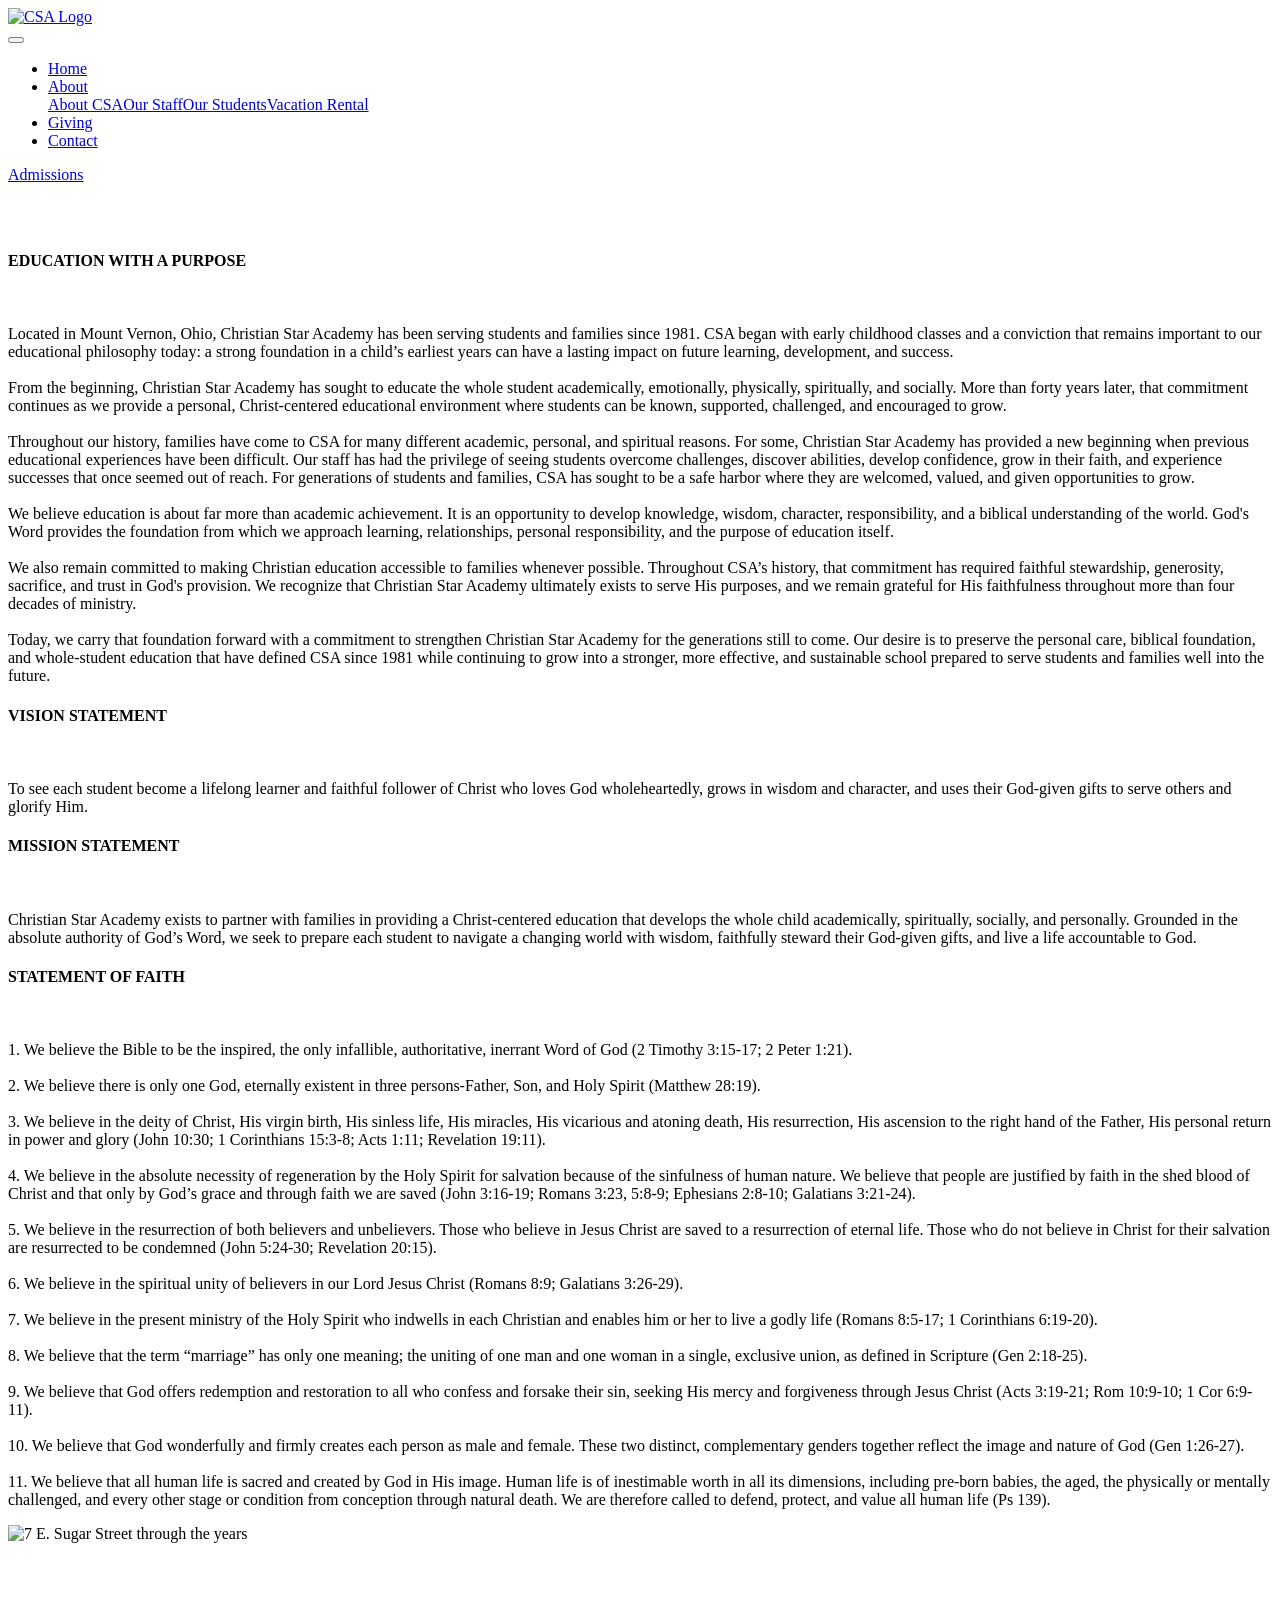
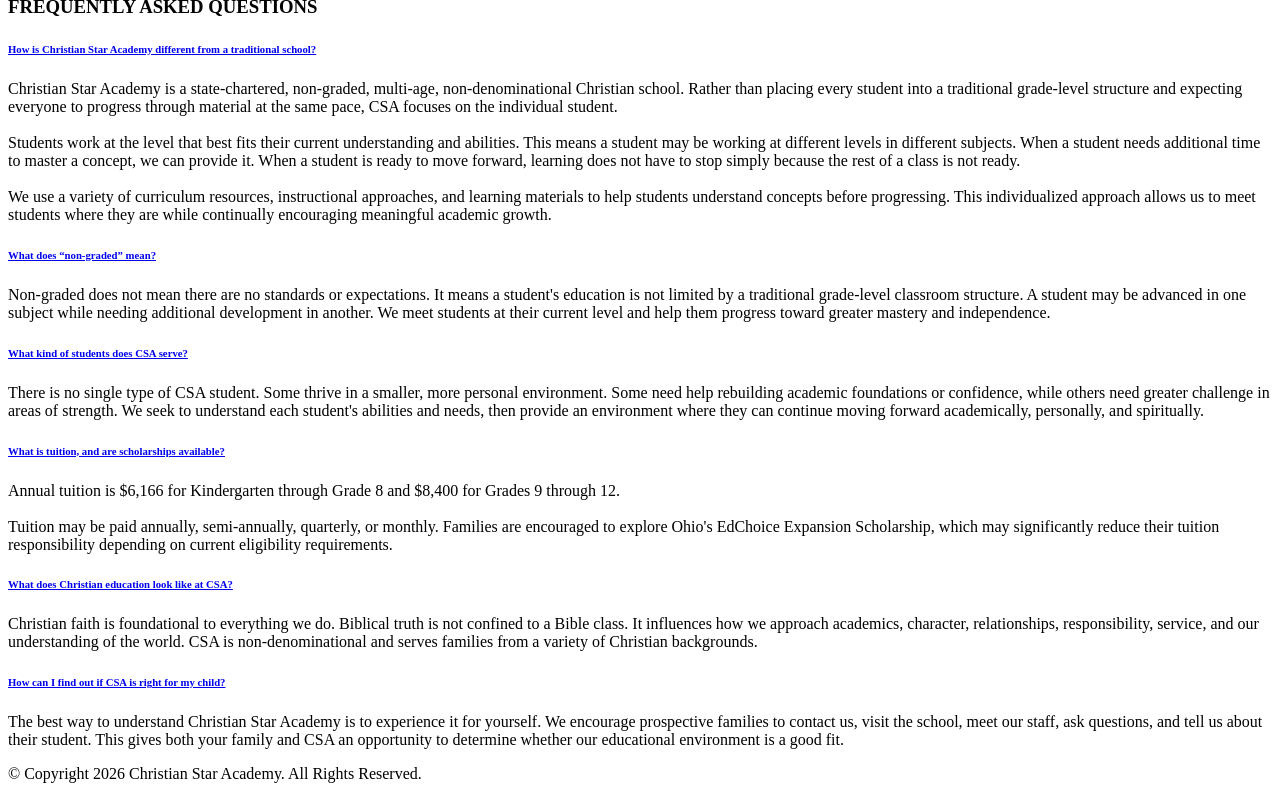
==== about/index.html @ 32c5f917 "Add files via upload" ====
<!DOCTYPE html>

<html>
<head>
<!-- Site made with Mobirise Website Builder v6.1.12, https://mobirise.com -->
<meta charset="utf-8"/>
<meta content="IE=edge" http-equiv="X-UA-Compatible"/>
<meta content="Mobirise v6.1.12, mobirise.com" name="generator"/>
<meta content="width=device-width, initial-scale=1, minimum-scale=1" name="viewport"/>
<link href="/assets/images/text-369x169.png" rel="shortcut icon" type="image/x-icon"/>
<meta content="" name="description"/>
<title>About</title>
<link href="/assets/web/assets/mobirise-icons2/mobirise2.css" rel="stylesheet"/>
<link href="/assets/web/assets/mobirise-icons/mobirise-icons.css" rel="stylesheet"/>
<link href="/assets/bootstrap/css/bootstrap.min.css" rel="stylesheet"/>
<link href="/assets/parallax/jarallax.css" rel="stylesheet"/>
<link href="/assets/animatecss/animate.css" rel="stylesheet"/>
<link href="/assets/dropdown/css/style.css" rel="stylesheet"/>
<link href="/assets/socicon/css/styles.css" rel="stylesheet"/>
<link href="/assets/theme/css/style.css" rel="stylesheet"/>
<link as="style" href="https://fonts.googleapis.com/css?family=Epilogue:100,200,300,400,500,600,700,800,900,100i,200i,300i,400i,500i,600i,700i,800i,900i&amp;display=swap" onload="this.onload=null;this.rel='stylesheet'" rel="preload"/>
<noscript><link href="https://fonts.googleapis.com/css?family=Epilogue:100,200,300,400,500,600,700,800,900,100i,200i,300i,400i,500i,600i,700i,800i,900i&amp;display=swap" rel="stylesheet"/></noscript>
<link as="style" href="/assets/mobirise/css/mbr-additional.css?v=0YNG7E" rel="preload"/><link href="/assets/mobirise/css/mbr-additional.css?v=0YNG7E" rel="stylesheet" type="text/css"/>
</head>
<body>
<section class="menu menu1 cid-vwnhzKCsG1" data-bs-version="5.1" id="menu1-8" once="menu">
<nav class="navbar navbar-dropdown navbar-expand-lg">
<div class="container-fluid">
<div class="navbar-brand">
<span class="navbar-logo">
<a href="/"><img alt="CSA Logo" src="/assets/images/text-369x169.png" style="height: 5.3rem;"/></a>
</span>
</div>
<button aria-controls="navbarNavAltMarkup" aria-expanded="false" aria-label="Toggle navigation" class="navbar-toggler" data-bs-target="#navbarSupportedContent" data-bs-toggle="collapse" data-target="#navbarSupportedContent" data-toggle="collapse" type="button">
<div class="hamburger">
<span></span>
<span></span>
<span></span>
<span></span>
</div>
</button>
<div class="collapse navbar-collapse" id="navbarSupportedContent">
<ul class="navbar-nav nav-dropdown" data-app-modern-menu="true"><li class="nav-item"><a class="nav-link link text-black text-primary display-4" href="/">Home</a></li><li class="nav-item dropdown"><a aria-expanded="false" class="nav-link link text-black text-primary dropdown-toggle display-4" data-bs-auto-close="outside" data-bs-toggle="dropdown" data-toggle="dropdown-submenu" href="/about/">
                            About</a><div aria-labelledby="dropdown-989" class="dropdown-menu"><a class="text-black text-primary dropdown-item display-4" href="/about/">About CSA</a><a class="text-black text-primary dropdown-item display-4" href="/team/">Our Staff</a><a class="text-black text-primary dropdown-item display-4" href="/students/">Our Students</a><a class="text-black text-primary dropdown-item display-4" href="/guest-cottage/">Vacation Rental</a></div></li><li class="nav-item"><a class="nav-link link text-black text-primary display-4" href="/giving/">Giving</a></li><li class="nav-item"><a class="nav-link link text-black text-primary display-4" href="/contact/">Contact</a></li></ul>
<div class="navbar-buttons mbr-section-btn"><a class="btn btn-secondary display-4" href="/admissions/">Admissions</a></div>
</div>
</div>
</nav>
</section>
<section class="features9 cid-vwnhzL8Kam mbr-parallax-background" data-bs-version="5.1" id="features10-b">
<!-- -->
<div class="mbr-overlay" style="opacity: 0.8; background-color: rgb(187, 187, 187);">
</div>
<div class="container">
<div class="mbr-section-head">
<h1 class="mbr-section-title mbr-fonts-style mb-0 display-4"><strong> </strong></h1>
</div>
<div class="row mt-4">
<div class="card col-12">
<div class="card-wrapper">
<div class="top-line row">
<div class="col">
<h4 class="card-title mbr-fonts-style display-5"><strong>EDUCATION WITH A PURPOSE</strong></h4>
</div>
<div class="col-auto">
<p class="price mbr-fonts-style display-4"> </p>
</div>
</div>
<div class="bottom-line">
<p class="mbr-text mbr-fonts-style display-7">Located in Mount Vernon, Ohio, Christian Star Academy has been serving students and families since 1981. CSA began with early childhood classes and a conviction that remains important to our educational philosophy today: a strong foundation in a child’s earliest years can have a lasting impact on future learning, development, and success.<br/><br/>From the beginning, Christian Star Academy has sought to educate the whole student academically, emotionally, physically, spiritually, and socially. More than forty years later, that commitment continues as we provide a personal, Christ-centered educational environment where students can be known, supported, challenged, and encouraged to grow.<br/><br/>Throughout our history, families have come to CSA for many different academic, personal, and spiritual reasons. For some, Christian Star Academy has provided a new beginning when previous educational experiences have been difficult. Our staff has had the privilege of seeing students overcome challenges, discover abilities, develop confidence, grow in their faith, and experience successes that once seemed out of reach. For generations of students and families, CSA has sought to be a safe harbor where they are welcomed, valued, and given opportunities to grow.<br/><br/>We believe education is about far more than academic achievement. It is an opportunity to develop knowledge, wisdom, character, responsibility, and a biblical understanding of the world. God's Word provides the foundation from which we approach learning, relationships, personal responsibility, and the purpose of education itself.<br/><br/>We also remain committed to making Christian education accessible to families whenever possible. Throughout CSA’s history, that commitment has required faithful stewardship, generosity, sacrifice, and trust in God's provision. We recognize that Christian Star Academy ultimately exists to serve His purposes, and we remain grateful for His faithfulness throughout more than four decades of ministry.<br/><br/>Today, we carry that foundation forward with a commitment to strengthen Christian Star Academy for the generations still to come. Our desire is to preserve the personal care, biblical foundation, and whole-student education that have defined CSA since 1981 while continuing to grow into a stronger, more effective, and sustainable school prepared to serve students and families well into the future.</p>
</div>
</div>
</div>
<div class="card col-12">
<div class="card-wrapper">
<div class="top-line row">
<div class="col">
<h4 class="card-title mbr-fonts-style display-5"><strong>VISION STATEMENT</strong></h4>
</div>
<div class="col-auto">
<p class="price mbr-fonts-style display-4"> </p>
</div>
</div>
<div class="bottom-line">
<p class="mbr-text mbr-fonts-style display-7">To see each student become a lifelong learner and faithful follower of Christ who loves God wholeheartedly, grows in wisdom and character, and uses their God-given gifts to serve others and glorify Him.</p>
</div>
</div>
</div>
<div class="card col-12">
<div class="card-wrapper">
<div class="top-line row">
<div class="col">
<h4 class="card-title mbr-fonts-style display-5"><strong>MISSION STATEMENT</strong></h4>
</div>
<div class="col-auto">
<p class="price mbr-fonts-style display-5"> </p>
</div>
</div>
<div class="bottom-line">
<p class="mbr-text mbr-fonts-style display-7">Christian Star Academy exists to partner with families in providing a Christ-centered education that develops the whole child academically, spiritually, socially, and personally. Grounded in the absolute authority of God’s Word, we seek to prepare each student to navigate a changing world with wisdom, faithfully steward their God-given gifts, and live a life accountable to God. <br/></p>
</div>
</div>
</div>
<div class="card col-12">
<div class="card-wrapper">
<div class="top-line row">
<div class="col">
<h4 class="card-title mbr-fonts-style display-5"><strong>STATEMENT OF FAITH</strong></h4>
</div>
<div class="col-auto">
<p class="price mbr-fonts-style display-5"> </p>
</div>
</div>
<div class="bottom-line">
<p class="mbr-text mbr-fonts-style display-7">1. We believe the Bible to be the inspired, the only infallible, authoritative, inerrant Word of God (2 Timothy 3:15-17; 2 Peter 1:21).
<br/>
<br/>2. We believe there is only one God, eternally existent in three persons-Father, Son, and Holy Spirit (Matthew 28:19).
<br/>
<br/>3. We believe in the deity of Christ, His virgin birth, His sinless life, His miracles, His vicarious and atoning death, His resurrection, His ascension to the right hand of the Father, His personal return in power and glory (John 10:30; 1 Corinthians 15:3-8; Acts 1:11; Revelation 19:11).
<br/>
<br/>4. We believe in the absolute necessity of regeneration by the Holy Spirit for salvation because of the sinfulness of human nature. We believe that people are justified by faith in the shed blood of Christ and that only by God’s grace and through faith we are saved (John 3:16-19; Romans 3:23, 5:8-9; Ephesians 2:8-10; Galatians 3:21-24).
<br/>
<br/>5. We believe in the resurrection of both believers and unbelievers. Those who believe in Jesus Christ are saved to a resurrection of eternal life. Those who do not believe in Christ for their salvation are resurrected to be condemned (John 5:24-30; Revelation 20:15).
<br/>
<br/>6. We believe in the spiritual unity of believers in our Lord Jesus Christ (Romans 8:9; Galatians 3:26-29).
<br/>
<br/>7. We believe in the present ministry of the Holy Spirit who indwells in each Christian and enables him or her to live a godly life (Romans 8:5-17; 1 Corinthians 6:19-20).
<br/>
<br/>8. We believe that the term “marriage” has only one meaning; the uniting of one man and one woman in a single, exclusive union, as defined in Scripture (Gen 2:18-25).
<br/>
<br/>9. We believe that God offers redemption and restoration to all who confess and forsake their sin, seeking His mercy and forgiveness through Jesus Christ (Acts 3:19-21; Rom 10:9-10; 1 Cor 6:9-11).
<br/>
<br/>10. We believe that God wonderfully and firmly creates each person as male and female. These two distinct, complementary genders together reflect the image and nature of God (Gen 1:26-27).
<br/>
<br/>11. We believe that all human life is sacred and created by God in His image. Human life is of inestimable worth in all its dimensions, including pre-born babies, the aged, the physically or mentally challenged, and every other stage or condition from conception through natural death. We are therefore called to defend, protect, and value all human life (Ps 139).</p>
</div>
</div>
</div>
</div>
</div>
</section>
<section class="image3 cid-vwswQOWgFC" data-bs-version="5.1" id="image3-q">
<div class="container">
<div class="row justify-content-center">
<div class="col-12 col-lg-10">
<div class="image-wrapper">
<img alt="7 E. Sugar Street through the years" src="/assets/images/1873-1910-2015-2136x774.jpg"/>
<p class="mbr-description mbr-fonts-style mt-2 align-center display-4"> </p>
</div>
</div>
</div>
</div>
</section>
<section class="content17 cid-vwnhSXkt4u" data-bs-version="5.1" id="content17-c">
<div class="container">
<div class="row justify-content-center">
<div class="col-12 col-md-10">
<div class="section-head align-center mb-4">
<h3 class="mbr-section-title mb-0 mbr-fonts-style display-2"><strong>FREQUENTLY ASKED QUESTIONS</strong></h3>
</div>
<div class="toggle-panel accordionStyles tab-content" id="bootstrap-toggle">
<div class="card mb-3">
<div class="card-header" id="headingOne" role="tab">
<a aria-controls="collapse1" aria-expanded="false" class="collapsed panel-title text-black" data-bs-toggle="collapse" data-core="" data-toggle="collapse" href="#collapse1_24" role="button">
<h6 class="panel-title-edit mbr-fonts-style mb-0 display-7"><strong>How is Christian Star Academy different from a traditional school?</strong></h6>
<span class="sign mbr-iconfont mbri-arrow-down"></span>
</a>
</div>
<div aria-labelledby="headingOne" class="panel-collapse noScroll collapse" id="collapse1_24" role="tabpanel">
<div class="panel-body">
<p class="mbr-fonts-style panel-text display-7">Christian Star Academy is a state-chartered, non-graded, multi-age, non-denominational Christian school. Rather than placing every student into a traditional grade-level structure and expecting everyone to progress through material at the same pace, CSA focuses on the individual student.<br/><br/>Students work at the level that best fits their current understanding and abilities. This means a student may be working at different levels in different subjects. When a student needs additional time to master a concept, we can provide it. When a student is ready to move forward, learning does not have to stop simply because the rest of a class is not ready.<br/><br/>We use a variety of curriculum resources, instructional approaches, and learning materials to help students understand concepts before progressing. This individualized approach allows us to meet students where they are while continually encouraging meaningful academic growth.</p>
</div>
</div>
</div>
<div class="card mb-3">
<div class="card-header" id="headingTwo" role="tab">
<a aria-controls="collapse2" aria-expanded="false" class="collapsed panel-title text-black" data-bs-toggle="collapse" data-core="" data-toggle="collapse" href="#collapse2_24" role="button">
<h6 class="panel-title-edit mbr-fonts-style mb-0 display-7"><strong>What does “non-graded” mean?</strong></h6>
<span class="sign mbr-iconfont mbri-arrow-down"></span>
</a>
</div>
<div aria-labelledby="headingTwo" class="panel-collapse noScroll collapse" id="collapse2_24" role="tabpanel">
<div class="panel-body">
<p class="mbr-fonts-style panel-text display-7">Non-graded does not mean there are no standards or expectations. It means a student's education is not limited by a traditional grade-level classroom structure. A student may be advanced in one subject while needing additional development in another. We meet students at their current level and help them progress toward greater mastery and independence.</p>
</div>
</div>
</div>
<div class="card mb-3">
<div class="card-header" id="headingThree" role="tab">
<a aria-controls="collapse3" aria-expanded="false" class="collapsed panel-title text-black" data-bs-toggle="collapse" data-core="" data-toggle="collapse" href="#collapse3_24" role="button">
<h6 class="panel-title-edit mbr-fonts-style mb-0 display-7"><strong>What kind of students does CSA serve?</strong></h6>
<span class="sign mbr-iconfont mbri-arrow-down"></span>
</a>
</div>
<div aria-labelledby="headingThree" class="panel-collapse noScroll collapse" id="collapse3_24" role="tabpanel">
<div class="panel-body">
<p class="mbr-fonts-style panel-text display-7">There is no single type of CSA student. Some thrive in a smaller, more personal environment. Some need help rebuilding academic foundations or confidence, while others need greater challenge in areas of strength. We seek to understand each student's abilities and needs, then provide an environment where they can continue moving forward academically, personally, and spiritually.</p>
</div>
</div>
</div>
<div class="card mb-3">
<div class="card-header" id="headingThree" role="tab">
<a aria-controls="collapse4" aria-expanded="false" class="collapsed panel-title text-black" data-bs-toggle="collapse" data-core="" data-toggle="collapse" href="#collapse4_24" role="button">
<h6 class="panel-title-edit mbr-fonts-style mb-0 display-7"><strong>What is tuition, and are scholarships available?</strong></h6>
<span class="sign mbr-iconfont mbri-arrow-down"></span>
</a>
</div>
<div aria-labelledby="headingThree" class="panel-collapse noScroll collapse" id="collapse4_24" role="tabpanel">
<div class="panel-body">
<p class="mbr-fonts-style panel-text display-7">Annual tuition is $6,166 for Kindergarten through Grade 8 and $8,400 for Grades 9 through 12.<br/><br/>Tuition may be paid annually, semi-annually, quarterly, or monthly. Families are encouraged to explore Ohio's EdChoice Expansion Scholarship, which may significantly reduce their tuition responsibility depending on current eligibility requirements.</p>
</div>
</div>
</div>
<div class="card mb-3">
<div class="card-header" id="headingThree" role="tab">
<a aria-controls="collapse5" aria-expanded="false" class="collapsed panel-title text-black" data-bs-toggle="collapse" data-core="" data-toggle="collapse" href="#collapse5_24" role="button">
<h6 class="panel-title-edit mbr-fonts-style mb-0 display-7"><strong>What does Christian education look like at CSA?</strong></h6>
<span class="mbr-iconfont mobi-mbri-arrow-down mobi-mbri"></span>
</a>
</div>
<div aria-labelledby="headingThree" class="panel-collapse noScroll collapse" id="collapse5_24" role="tabpanel">
<div class="panel-body">
<p class="mbr-fonts-style panel-text display-7">Christian faith is foundational to everything we do. Biblical truth is not confined to a Bible class. It influences how we approach academics, character, relationships, responsibility, service, and our understanding of the world. CSA is non-denominational and serves families from a variety of Christian backgrounds.</p>
</div>
</div>
</div>
<div class="card mb-3">
<div class="card-header" id="headingThree" role="tab">
<a aria-controls="collapse6" aria-expanded="false" class="collapsed panel-title text-black" data-bs-toggle="collapse" data-core="" data-toggle="collapse" href="#collapse6_24" role="button">
<h6 class="panel-title-edit mbr-fonts-style mb-0 display-7"><strong>How can I find out if CSA is right for my child?</strong></h6>
<span class="mbr-iconfont mobi-mbri-arrow-down mobi-mbri"></span>
</a>
</div>
<div aria-labelledby="headingThree" class="panel-collapse noScroll collapse" id="collapse6_24" role="tabpanel">
<div class="panel-body">
<p class="mbr-fonts-style panel-text display-7">The best way to understand Christian Star Academy is to experience it for yourself. We encourage prospective families to contact us, visit the school, meet our staff, ask questions, and tell us about their student. This gives both your family and CSA an opportunity to determine whether our educational environment is a good fit.</p>
</div>
</div>
</div>
</div>
</div>
</div>
</div>
</section>
<section class="footer3 cid-vwnr1YXEGl" data-bs-version="5.1" id="footer3-p" once="footers">
<div class="container">
<div class="media-container-row align-center mbr-white">
<div class="row row-copirayt">
<p class="mbr-text mb-0 mbr-fonts-style mbr-white align-center display-4">
                    © Copyright 2026 Christian Star Academy. All Rights Reserved.
                </p>
</div>
</div>
</div>
</section>
<script src="/assets/bootstrap/js/bootstrap.bundle.min.js"></script>
<script src="/assets/parallax/jarallax.js"></script>
<script src="/assets/smoothscroll/smooth-scroll.js"></script>
<script src="/assets/ytplayer/index.js"></script>
<script src="/assets/dropdown/js/navbar-dropdown.js"></script>
<script src="/assets/mbr-switch-arrow/mbr-switch-arrow.js"></script>
<script src="/assets/theme/js/script.js"></script>
<input name="animation" type="hidden"/>
</body>
</html>
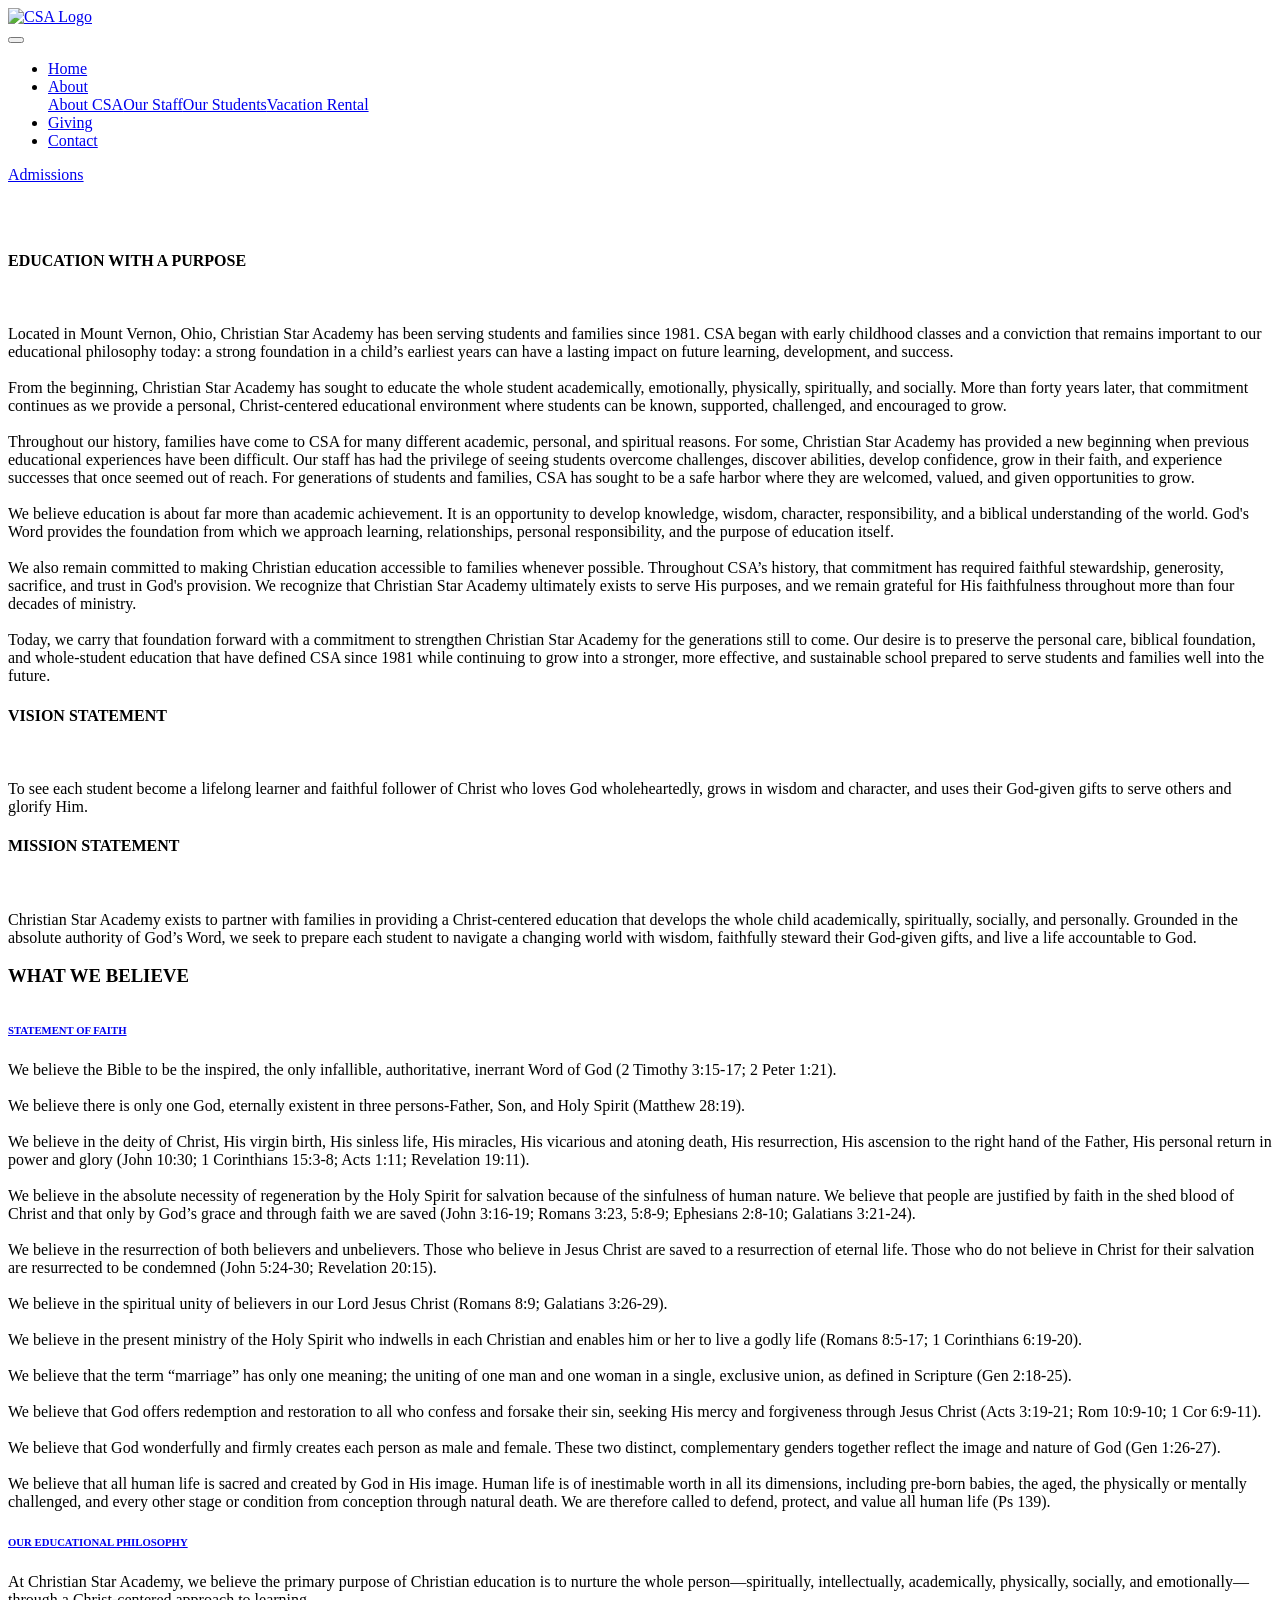
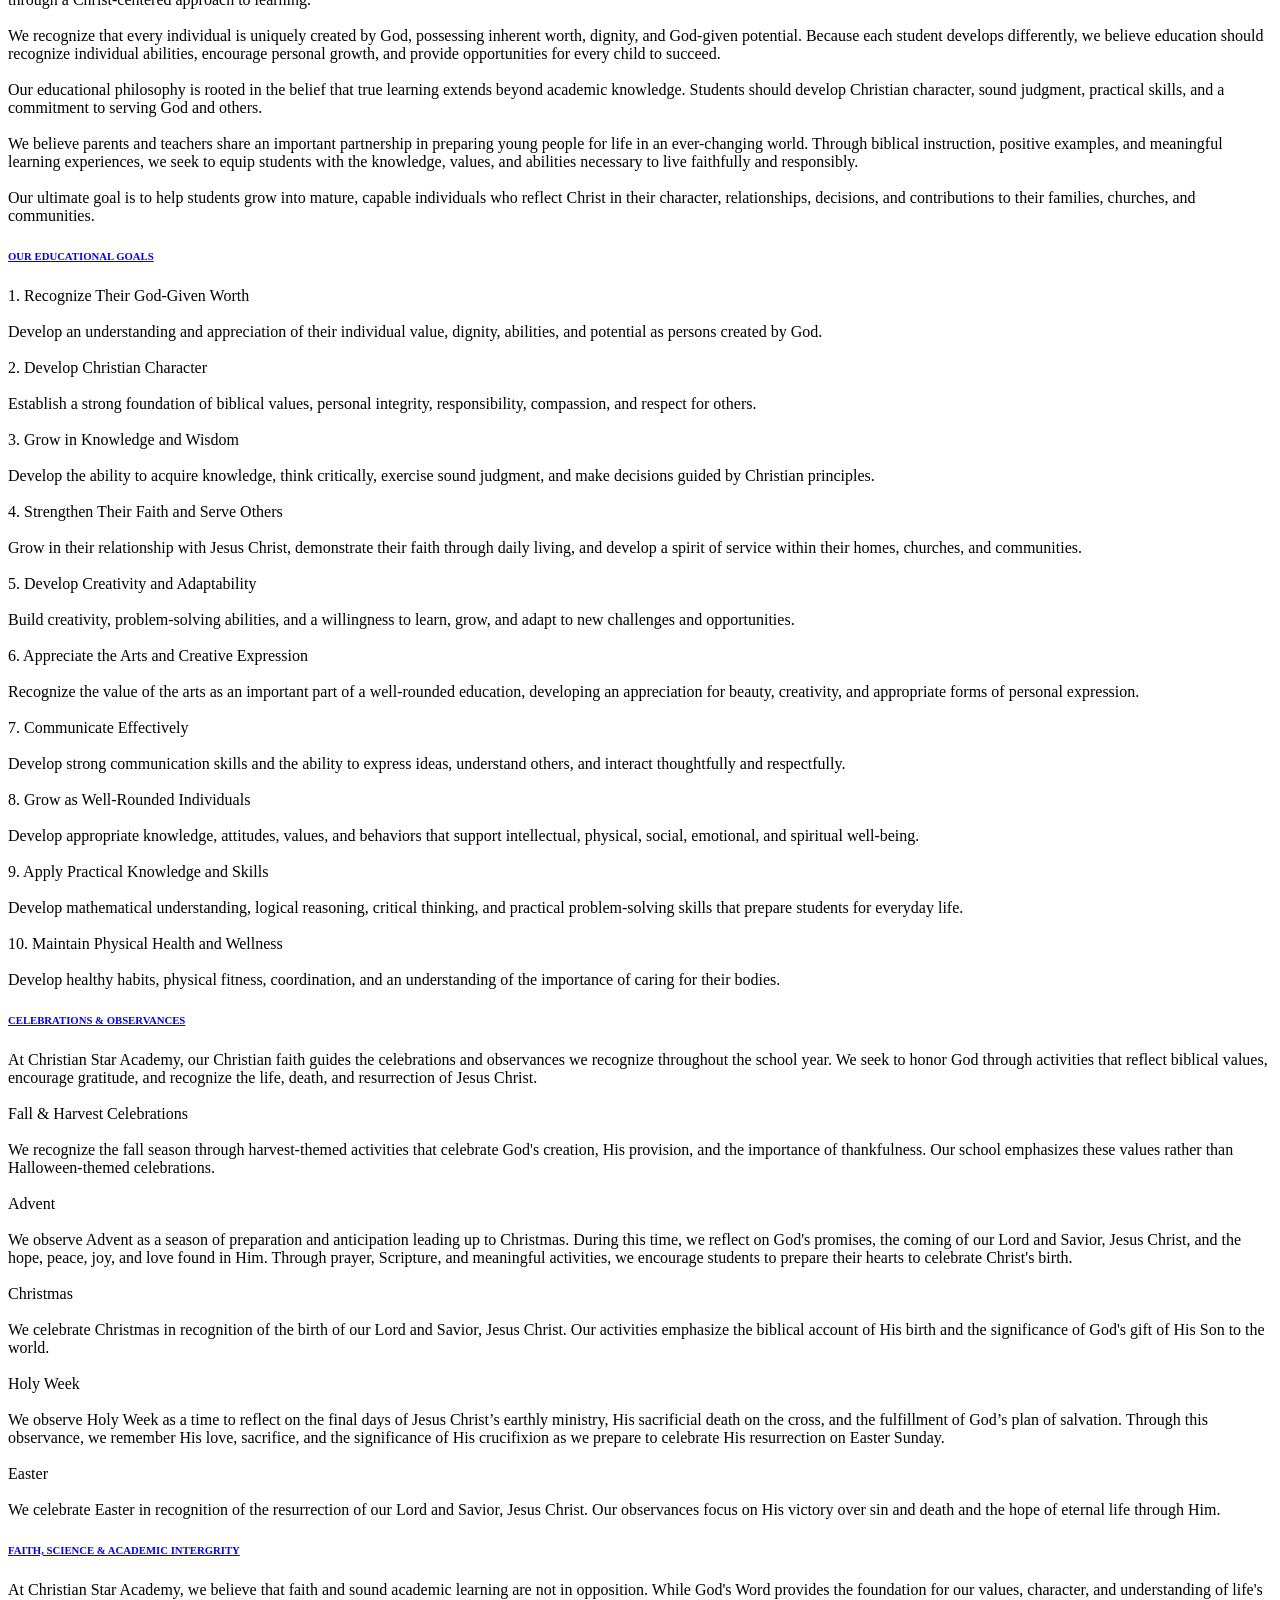
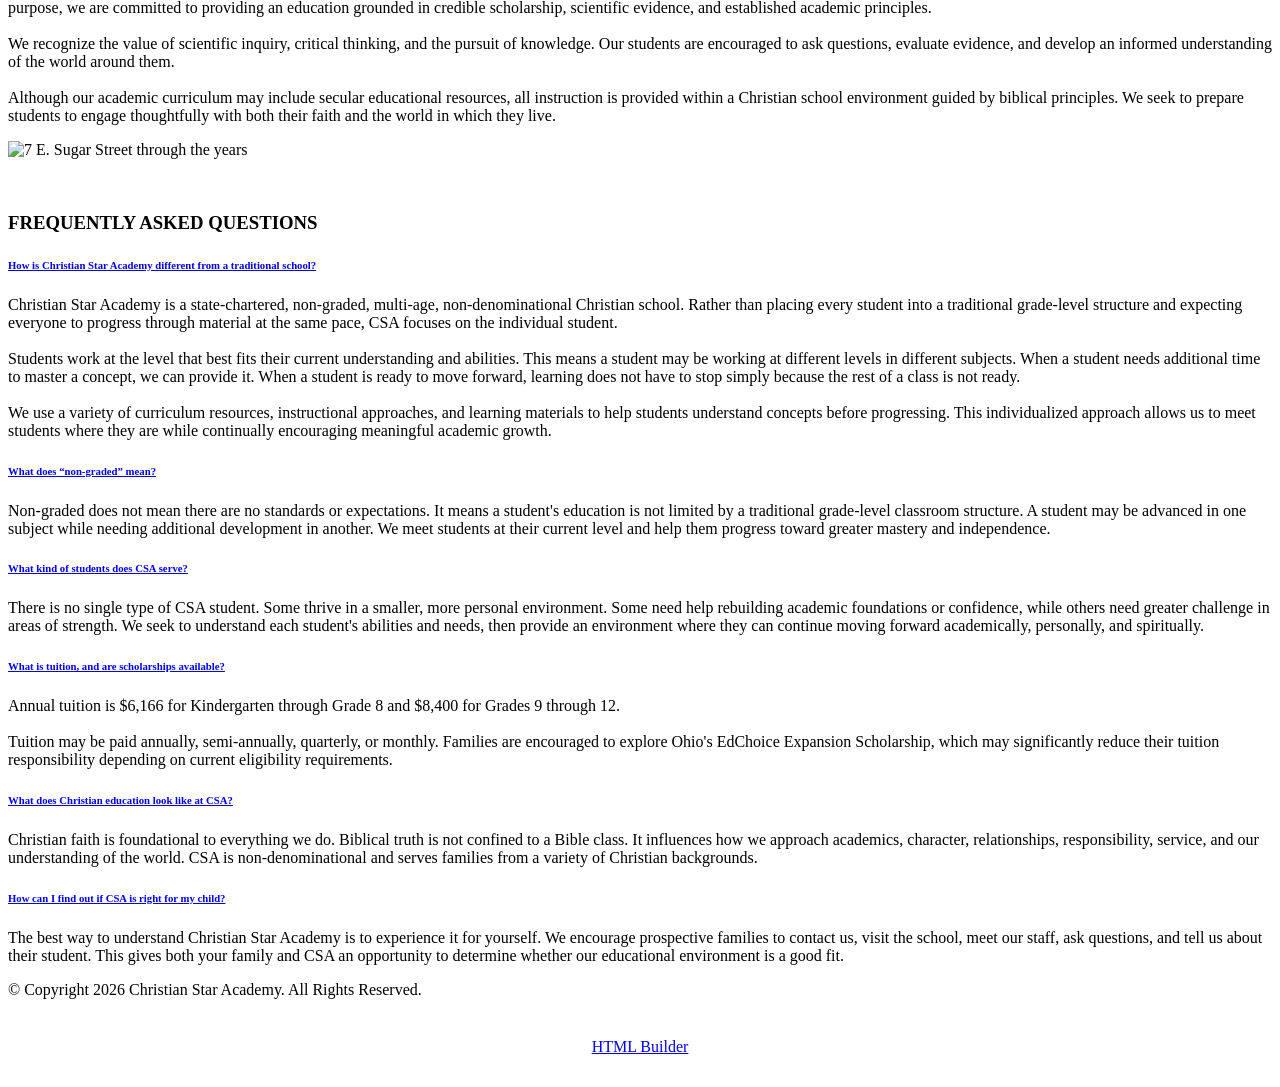
==== commit a4b4c0cb: "Merge d942526bd3c7de20646a352899d84fd9d68fbbf0 into 32c5f917077b358b4c0fb7f585972d3aeae31c5c" ====
--- a/about/index.html
+++ b/about/index.html
@@ -1,265 +1,451 @@
 <!DOCTYPE html>
-
-<html>
+<html  >
 <head>
-<!-- Site made with Mobirise Website Builder v6.1.12, https://mobirise.com -->
-<meta charset="utf-8"/>
-<meta content="IE=edge" http-equiv="X-UA-Compatible"/>
-<meta content="Mobirise v6.1.12, mobirise.com" name="generator"/>
-<meta content="width=device-width, initial-scale=1, minimum-scale=1" name="viewport"/>
-<link href="/assets/images/text-369x169.png" rel="shortcut icon" type="image/x-icon"/>
-<meta content="" name="description"/>
-<title>About</title>
-<link href="/assets/web/assets/mobirise-icons2/mobirise2.css" rel="stylesheet"/>
-<link href="/assets/web/assets/mobirise-icons/mobirise-icons.css" rel="stylesheet"/>
-<link href="/assets/bootstrap/css/bootstrap.min.css" rel="stylesheet"/>
-<link href="/assets/parallax/jarallax.css" rel="stylesheet"/>
-<link href="/assets/animatecss/animate.css" rel="stylesheet"/>
-<link href="/assets/dropdown/css/style.css" rel="stylesheet"/>
-<link href="/assets/socicon/css/styles.css" rel="stylesheet"/>
-<link href="/assets/theme/css/style.css" rel="stylesheet"/>
-<link as="style" href="https://fonts.googleapis.com/css?family=Epilogue:100,200,300,400,500,600,700,800,900,100i,200i,300i,400i,500i,600i,700i,800i,900i&amp;display=swap" onload="this.onload=null;this.rel='stylesheet'" rel="preload"/>
-<noscript><link href="https://fonts.googleapis.com/css?family=Epilogue:100,200,300,400,500,600,700,800,900,100i,200i,300i,400i,500i,600i,700i,800i,900i&amp;display=swap" rel="stylesheet"/></noscript>
-<link as="style" href="/assets/mobirise/css/mbr-additional.css?v=0YNG7E" rel="preload"/><link href="/assets/mobirise/css/mbr-additional.css?v=0YNG7E" rel="stylesheet" type="text/css"/>
+  <!-- Site made with Mobirise Website Builder v6.1.12, https://mobirise.com -->
+  <meta charset="UTF-8">
+  <meta http-equiv="X-UA-Compatible" content="IE=edge">
+  <meta name="generator" content="Mobirise v6.1.12, mobirise.com">
+  <meta name="viewport" content="width=device-width, initial-scale=1, minimum-scale=1">
+  <link rel="shortcut icon" href="assets/images/text-369x169.png" type="image/x-icon">
+  <meta name="description" content="">
+  
+  
+  <title>About</title>
+  <link rel="stylesheet" href="assets/web/assets/mobirise-icons2/mobirise2.css">
+  <link rel="stylesheet" href="assets/web/assets/mobirise-icons/mobirise-icons.css">
+  <link rel="stylesheet" href="assets/bootstrap/css/bootstrap.min.css">
+  <link rel="stylesheet" href="assets/parallax/jarallax.css">
+  <link rel="stylesheet" href="assets/animatecss/animate.css">
+  <link rel="stylesheet" href="assets/dropdown/css/style.css">
+  <link rel="stylesheet" href="assets/socicon/css/styles.css">
+  <link rel="stylesheet" href="assets/theme/css/style.css">
+  <link rel="preload" href="https://fonts.googleapis.com/css?family=Epilogue:100,200,300,400,500,600,700,800,900,100i,200i,300i,400i,500i,600i,700i,800i,900i&display=swap" as="style" onload="this.onload=null;this.rel='stylesheet'">
+  <noscript><link rel="stylesheet" href="https://fonts.googleapis.com/css?family=Epilogue:100,200,300,400,500,600,700,800,900,100i,200i,300i,400i,500i,600i,700i,800i,900i&display=swap"></noscript>
+  <link rel="preload" as="style" href="assets/mobirise/css/mbr-additional.css?v=CD0GYa"><link rel="stylesheet" href="assets/mobirise/css/mbr-additional.css?v=CD0GYa" type="text/css">
+
+  
+  
+  
 </head>
 <body>
-<section class="menu menu1 cid-vwnhzKCsG1" data-bs-version="5.1" id="menu1-8" once="menu">
-<nav class="navbar navbar-dropdown navbar-expand-lg">
-<div class="container-fluid">
-<div class="navbar-brand">
-<span class="navbar-logo">
-<a href="/"><img alt="CSA Logo" src="/assets/images/text-369x169.png" style="height: 5.3rem;"/></a>
-</span>
-</div>
-<button aria-controls="navbarNavAltMarkup" aria-expanded="false" aria-label="Toggle navigation" class="navbar-toggler" data-bs-target="#navbarSupportedContent" data-bs-toggle="collapse" data-target="#navbarSupportedContent" data-toggle="collapse" type="button">
-<div class="hamburger">
-<span></span>
-<span></span>
-<span></span>
-<span></span>
-</div>
-</button>
-<div class="collapse navbar-collapse" id="navbarSupportedContent">
-<ul class="navbar-nav nav-dropdown" data-app-modern-menu="true"><li class="nav-item"><a class="nav-link link text-black text-primary display-4" href="/">Home</a></li><li class="nav-item dropdown"><a aria-expanded="false" class="nav-link link text-black text-primary dropdown-toggle display-4" data-bs-auto-close="outside" data-bs-toggle="dropdown" data-toggle="dropdown-submenu" href="/about/">
-                            About</a><div aria-labelledby="dropdown-989" class="dropdown-menu"><a class="text-black text-primary dropdown-item display-4" href="/about/">About CSA</a><a class="text-black text-primary dropdown-item display-4" href="/team/">Our Staff</a><a class="text-black text-primary dropdown-item display-4" href="/students/">Our Students</a><a class="text-black text-primary dropdown-item display-4" href="/guest-cottage/">Vacation Rental</a></div></li><li class="nav-item"><a class="nav-link link text-black text-primary display-4" href="/giving/">Giving</a></li><li class="nav-item"><a class="nav-link link text-black text-primary display-4" href="/contact/">Contact</a></li></ul>
-<div class="navbar-buttons mbr-section-btn"><a class="btn btn-secondary display-4" href="/admissions/">Admissions</a></div>
-</div>
-</div>
-</nav>
+  
+  <section data-bs-version="5.1" class="menu menu1 cid-vwnhzKCsG1" once="menu" id="menu1-8">
+    
+
+    <nav class="navbar navbar-dropdown navbar-expand-lg">
+        <div class="container-fluid">
+            <div class="navbar-brand">
+                <span class="navbar-logo">
+                    
+                        <a href="index.html"><img src="assets/images/text-369x169.png" alt="CSA Logo" style="height: 5.3rem;"></a>
+                    
+                </span>
+                
+            </div>
+            <button class="navbar-toggler" type="button" data-toggle="collapse" data-bs-toggle="collapse" data-target="#navbarSupportedContent" data-bs-target="#navbarSupportedContent" aria-controls="navbarNavAltMarkup" aria-expanded="false" aria-label="Toggle navigation">
+                <div class="hamburger">
+                    <span></span>
+                    <span></span>
+                    <span></span>
+                    <span></span>
+                </div>
+            </button>
+            <div class="collapse navbar-collapse" id="navbarSupportedContent">
+                <ul class="navbar-nav nav-dropdown" data-app-modern-menu="true"><li class="nav-item"><a class="nav-link link text-black text-primary display-4" href="index.html">Home</a></li><li class="nav-item dropdown"><a class="nav-link link text-black text-primary dropdown-toggle display-4" href="page1.html" data-toggle="dropdown-submenu" data-bs-toggle="dropdown" data-bs-auto-close="outside" aria-expanded="false">
+                            About</a><div class="dropdown-menu" aria-labelledby="dropdown-989"><a class="text-black text-primary dropdown-item display-4" href="page1.html">About CSA</a><a class="text-black text-primary dropdown-item display-4" href="page4.html">Our Staff</a><a class="text-black text-primary dropdown-item display-4" href="page5.html">Our Students</a><a class="text-black text-primary dropdown-item display-4" href="page6.html">Vacation Rental</a></div></li><li class="nav-item"><a class="nav-link link text-black text-primary display-4" href="page2.html">Giving</a></li><li class="nav-item"><a class="nav-link link text-black text-primary display-4" href="page3.html">Contact</a></li></ul>
+                
+                <div class="navbar-buttons mbr-section-btn"><a class="btn btn-secondary display-4" href="page8.html">Admissions</a></div>
+            </div>
+        </div>
+    </nav>
 </section>
-<section class="features9 cid-vwnhzL8Kam mbr-parallax-background" data-bs-version="5.1" id="features10-b">
-<!-- -->
-<div class="mbr-overlay" style="opacity: 0.8; background-color: rgb(187, 187, 187);">
-</div>
-<div class="container">
-<div class="mbr-section-head">
-<h1 class="mbr-section-title mbr-fonts-style mb-0 display-4"><strong> </strong></h1>
-</div>
-<div class="row mt-4">
-<div class="card col-12">
-<div class="card-wrapper">
-<div class="top-line row">
-<div class="col">
-<h4 class="card-title mbr-fonts-style display-5"><strong>EDUCATION WITH A PURPOSE</strong></h4>
-</div>
-<div class="col-auto">
-<p class="price mbr-fonts-style display-4"> </p>
-</div>
-</div>
-<div class="bottom-line">
-<p class="mbr-text mbr-fonts-style display-7">Located in Mount Vernon, Ohio, Christian Star Academy has been serving students and families since 1981. CSA began with early childhood classes and a conviction that remains important to our educational philosophy today: a strong foundation in a child’s earliest years can have a lasting impact on future learning, development, and success.<br/><br/>From the beginning, Christian Star Academy has sought to educate the whole student academically, emotionally, physically, spiritually, and socially. More than forty years later, that commitment continues as we provide a personal, Christ-centered educational environment where students can be known, supported, challenged, and encouraged to grow.<br/><br/>Throughout our history, families have come to CSA for many different academic, personal, and spiritual reasons. For some, Christian Star Academy has provided a new beginning when previous educational experiences have been difficult. Our staff has had the privilege of seeing students overcome challenges, discover abilities, develop confidence, grow in their faith, and experience successes that once seemed out of reach. For generations of students and families, CSA has sought to be a safe harbor where they are welcomed, valued, and given opportunities to grow.<br/><br/>We believe education is about far more than academic achievement. It is an opportunity to develop knowledge, wisdom, character, responsibility, and a biblical understanding of the world. God's Word provides the foundation from which we approach learning, relationships, personal responsibility, and the purpose of education itself.<br/><br/>We also remain committed to making Christian education accessible to families whenever possible. Throughout CSA’s history, that commitment has required faithful stewardship, generosity, sacrifice, and trust in God's provision. We recognize that Christian Star Academy ultimately exists to serve His purposes, and we remain grateful for His faithfulness throughout more than four decades of ministry.<br/><br/>Today, we carry that foundation forward with a commitment to strengthen Christian Star Academy for the generations still to come. Our desire is to preserve the personal care, biblical foundation, and whole-student education that have defined CSA since 1981 while continuing to grow into a stronger, more effective, and sustainable school prepared to serve students and families well into the future.</p>
-</div>
-</div>
-</div>
-<div class="card col-12">
-<div class="card-wrapper">
-<div class="top-line row">
-<div class="col">
-<h4 class="card-title mbr-fonts-style display-5"><strong>VISION STATEMENT</strong></h4>
-</div>
-<div class="col-auto">
-<p class="price mbr-fonts-style display-4"> </p>
-</div>
-</div>
-<div class="bottom-line">
-<p class="mbr-text mbr-fonts-style display-7">To see each student become a lifelong learner and faithful follower of Christ who loves God wholeheartedly, grows in wisdom and character, and uses their God-given gifts to serve others and glorify Him.</p>
-</div>
-</div>
-</div>
-<div class="card col-12">
-<div class="card-wrapper">
-<div class="top-line row">
-<div class="col">
-<h4 class="card-title mbr-fonts-style display-5"><strong>MISSION STATEMENT</strong></h4>
-</div>
-<div class="col-auto">
-<p class="price mbr-fonts-style display-5"> </p>
-</div>
-</div>
-<div class="bottom-line">
-<p class="mbr-text mbr-fonts-style display-7">Christian Star Academy exists to partner with families in providing a Christ-centered education that develops the whole child academically, spiritually, socially, and personally. Grounded in the absolute authority of God’s Word, we seek to prepare each student to navigate a changing world with wisdom, faithfully steward their God-given gifts, and live a life accountable to God. <br/></p>
-</div>
-</div>
-</div>
-<div class="card col-12">
-<div class="card-wrapper">
-<div class="top-line row">
-<div class="col">
-<h4 class="card-title mbr-fonts-style display-5"><strong>STATEMENT OF FAITH</strong></h4>
-</div>
-<div class="col-auto">
-<p class="price mbr-fonts-style display-5"> </p>
-</div>
-</div>
-<div class="bottom-line">
-<p class="mbr-text mbr-fonts-style display-7">1. We believe the Bible to be the inspired, the only infallible, authoritative, inerrant Word of God (2 Timothy 3:15-17; 2 Peter 1:21).
-<br/>
-<br/>2. We believe there is only one God, eternally existent in three persons-Father, Son, and Holy Spirit (Matthew 28:19).
-<br/>
-<br/>3. We believe in the deity of Christ, His virgin birth, His sinless life, His miracles, His vicarious and atoning death, His resurrection, His ascension to the right hand of the Father, His personal return in power and glory (John 10:30; 1 Corinthians 15:3-8; Acts 1:11; Revelation 19:11).
-<br/>
-<br/>4. We believe in the absolute necessity of regeneration by the Holy Spirit for salvation because of the sinfulness of human nature. We believe that people are justified by faith in the shed blood of Christ and that only by God’s grace and through faith we are saved (John 3:16-19; Romans 3:23, 5:8-9; Ephesians 2:8-10; Galatians 3:21-24).
-<br/>
-<br/>5. We believe in the resurrection of both believers and unbelievers. Those who believe in Jesus Christ are saved to a resurrection of eternal life. Those who do not believe in Christ for their salvation are resurrected to be condemned (John 5:24-30; Revelation 20:15).
-<br/>
-<br/>6. We believe in the spiritual unity of believers in our Lord Jesus Christ (Romans 8:9; Galatians 3:26-29).
-<br/>
-<br/>7. We believe in the present ministry of the Holy Spirit who indwells in each Christian and enables him or her to live a godly life (Romans 8:5-17; 1 Corinthians 6:19-20).
-<br/>
-<br/>8. We believe that the term “marriage” has only one meaning; the uniting of one man and one woman in a single, exclusive union, as defined in Scripture (Gen 2:18-25).
-<br/>
-<br/>9. We believe that God offers redemption and restoration to all who confess and forsake their sin, seeking His mercy and forgiveness through Jesus Christ (Acts 3:19-21; Rom 10:9-10; 1 Cor 6:9-11).
-<br/>
-<br/>10. We believe that God wonderfully and firmly creates each person as male and female. These two distinct, complementary genders together reflect the image and nature of God (Gen 1:26-27).
-<br/>
-<br/>11. We believe that all human life is sacred and created by God in His image. Human life is of inestimable worth in all its dimensions, including pre-born babies, the aged, the physically or mentally challenged, and every other stage or condition from conception through natural death. We are therefore called to defend, protect, and value all human life (Ps 139).</p>
-</div>
-</div>
-</div>
-</div>
-</div>
+
+<section data-bs-version="5.1" class="features9 cid-vwnhzL8Kam mbr-parallax-background" id="features10-b">
+    <!---->
+    
+    <div class="mbr-overlay" style="opacity: 0.8; background-color: rgb(187, 187, 187);">
+    </div>
+    <div class="container">
+        <div class="mbr-section-head">
+            <h1 class="mbr-section-title mbr-fonts-style mb-0 display-4"><strong>&nbsp;</strong></h1>
+            
+        </div>
+        <div class="row mt-4">
+            <div class="card col-12">
+                <div class="card-wrapper">
+                    <div class="top-line row">
+                        <div class="col">
+                            <h4 class="card-title mbr-fonts-style display-5"><strong>EDUCATION WITH A PURPOSE</strong></h4>
+                        </div>
+                        <div class="col-auto">
+                            <p class="price mbr-fonts-style display-4">&nbsp;</p>
+                        </div>
+                    </div>
+                    <div class="bottom-line">
+                        <p class="mbr-text mbr-fonts-style display-7">Located in Mount Vernon, Ohio, Christian Star Academy has been serving students and families since 1981. CSA began with early childhood classes and a conviction that remains important to our educational philosophy today: a strong foundation in a child’s earliest years can have a lasting impact on future learning, development, and success.<br><br>From the beginning, Christian Star Academy has sought to educate the whole student academically, emotionally, physically, spiritually, and socially. More than forty years later, that commitment continues as we provide a personal, Christ-centered educational environment where students can be known, supported, challenged, and encouraged to grow.<br><br>Throughout our history, families have come to CSA for many different academic, personal, and spiritual reasons. For some, Christian Star Academy has provided a new beginning when previous educational experiences have been difficult. Our staff has had the privilege of seeing students overcome challenges, discover abilities, develop confidence, grow in their faith, and experience successes that once seemed out of reach. For generations of students and families, CSA has sought to be a safe harbor where they are welcomed, valued, and given opportunities to grow.<br><br>We believe education is about far more than academic achievement. It is an opportunity to develop knowledge, wisdom, character, responsibility, and a biblical understanding of the world. God's Word provides the foundation from which we approach learning, relationships, personal responsibility, and the purpose of education itself.<br><br>We also remain committed to making Christian education accessible to families whenever possible. Throughout CSA’s history, that commitment has required faithful stewardship, generosity, sacrifice, and trust in God's provision. We recognize that Christian Star Academy ultimately exists to serve His purposes, and we remain grateful for His faithfulness throughout more than four decades of ministry.<br><br>Today, we carry that foundation forward with a commitment to strengthen Christian Star Academy for the generations still to come. Our desire is to preserve the personal care, biblical foundation, and whole-student education that have defined CSA since 1981 while continuing to grow into a stronger, more effective, and sustainable school prepared to serve students and families well into the future.</p>
+                    </div>
+                </div>
+            </div>
+            <div class="card col-12">
+                <div class="card-wrapper">
+                    <div class="top-line row">
+                        <div class="col">
+                            <h4 class="card-title mbr-fonts-style display-5"><strong>VISION STATEMENT</strong></h4>
+                        </div>
+                        <div class="col-auto">
+                            <p class="price mbr-fonts-style display-4">&nbsp;</p>
+                        </div>
+                    </div>
+                    <div class="bottom-line">
+                        <p class="mbr-text mbr-fonts-style display-7">To see each student become a lifelong learner and faithful follower of Christ who loves God wholeheartedly, grows in wisdom and character, and uses their God-given gifts to serve others and glorify Him.</p>
+                    </div>
+                </div>
+            </div>
+            <div class="card col-12">
+                <div class="card-wrapper">
+                    <div class="top-line row">
+                        <div class="col">
+                            <h4 class="card-title mbr-fonts-style display-5"><strong>MISSION STATEMENT</strong></h4>
+                        </div>
+                        <div class="col-auto">
+                            <p class="price mbr-fonts-style display-5">&nbsp;</p>
+                        </div>
+                    </div>
+                    <div class="bottom-line">
+                        <p class="mbr-text mbr-fonts-style display-7">Christian Star Academy exists to partner with families in providing a Christ-centered education that develops the whole child academically, spiritually, socially, and personally. Grounded in the absolute authority of God’s Word, we seek to prepare each student to navigate a changing world with wisdom, faithfully steward their God-given gifts, and live a life accountable to God.&nbsp;<br></p>
+                    </div>
+                </div>
+            </div>
+            
+            
+            
+            
+            
+            
+            
+            
+            
+        </div>
+    </div>
 </section>
-<section class="image3 cid-vwswQOWgFC" data-bs-version="5.1" id="image3-q">
-<div class="container">
-<div class="row justify-content-center">
-<div class="col-12 col-lg-10">
-<div class="image-wrapper">
-<img alt="7 E. Sugar Street through the years" src="/assets/images/1873-1910-2015-2136x774.jpg"/>
-<p class="mbr-description mbr-fonts-style mt-2 align-center display-4"> </p>
-</div>
-</div>
-</div>
-</div>
+
+<section data-bs-version="5.1" class="content17 cid-vAecFDIixW" id="content17-42">
+
+    
+
+    
+    
+    
+    <div class="container">
+        
+            <div class="row justify-content-center">
+                <div class="col-12 col-md-9">
+                    <div class="section-head align-center mb-4">
+                        <h3 class="mbr-section-title mb-0 mbr-fonts-style display-2"><strong>WHAT WE BELIEVE</strong></h3>
+                        
+                    </div>
+                    
+                    <div id="bootstrap-toggle" class="toggle-panel accordionStyles tab-content">
+                        <div class="card mb-3">
+                            <div class="card-header" role="tab" id="headingOne">
+                                <a role="button" class="collapsed panel-title text-black" data-toggle="collapse" data-bs-toggle="collapse" data-core="" href="#collapse1_18" aria-expanded="false" aria-controls="collapse1">
+                                    <h6 class="panel-title-edit mbr-fonts-style mb-0 display-7"><strong>
+</strong><div><br></div><div><strong>STATEMENT OF FAITH</strong></div></h6>
+                                    <span class="sign mbr-iconfont mbri-arrow-down"></span>
+                                </a>
+                            </div>
+                            <div id="collapse1_18" class="panel-collapse noScroll collapse" role="tabpanel" aria-labelledby="headingOne">
+                                <div class="panel-body">
+                                    <p class="mbr-fonts-style panel-text display-7">We believe the Bible to be the inspired, the only infallible, authoritative, inerrant Word of God (2 Timothy 3:15-17; 2 Peter 1:21).
+<br>
+<br>We believe there is only one God, eternally existent in three persons-Father, Son, and Holy Spirit (Matthew 28:19).
+<br>
+<br>We believe in the deity of Christ, His virgin birth, His sinless life, His miracles, His vicarious and atoning death, His resurrection, His ascension to the right hand of the Father, His personal return in power and glory (John 10:30; 1 Corinthians 15:3-8; Acts 1:11; Revelation 19:11).
+<br>
+<br>We believe in the absolute necessity of regeneration by the Holy Spirit for salvation because of the sinfulness of human nature. We believe that people are justified by faith in the shed blood of Christ and that only by God’s grace and through faith we are saved (John 3:16-19; Romans 3:23, 5:8-9; Ephesians 2:8-10; Galatians 3:21-24).
+<br>
+<br>We believe in the resurrection of both believers and unbelievers. Those who believe in Jesus Christ are saved to a resurrection of eternal life. Those who do not believe in Christ for their salvation are resurrected to be condemned (John 5:24-30; Revelation 20:15).
+<br>
+<br>We believe in the spiritual unity of believers in our Lord Jesus Christ (Romans 8:9; Galatians 3:26-29).
+<br>
+<br>We believe in the present ministry of the Holy Spirit who indwells in each Christian and enables him or her to live a godly life (Romans 8:5-17; 1 Corinthians 6:19-20).
+<br>
+<br>We believe that the term “marriage” has only one meaning; the uniting of one man and one woman in a single, exclusive union, as defined in Scripture (Gen 2:18-25).
+<br>
+<br>We believe that God offers redemption and restoration to all who confess and forsake their sin, seeking His mercy and forgiveness through Jesus Christ (Acts 3:19-21; Rom 10:9-10; 1 Cor 6:9-11).
+<br>
+<br>We believe that God wonderfully and firmly creates each person as male and female. These two distinct, complementary genders together reflect the image and nature of God (Gen 1:26-27).
+<br>
+<br>We believe that all human life is sacred and created by God in His image. Human life is of inestimable worth in all its dimensions, including pre-born babies, the aged, the physically or mentally challenged, and every other stage or condition from conception through natural death. We are therefore called to defend, protect, and value all human life (Ps 139).</p>
+                                </div>
+                            </div>
+                        </div>
+                        <div class="card mb-3">
+                            <div class="card-header" role="tab" id="headingTwo">
+                                <a role="button" class="collapsed panel-title text-black" data-toggle="collapse" data-bs-toggle="collapse" data-core="" href="#collapse2_18" aria-expanded="false" aria-controls="collapse2">
+                                    <h6 class="panel-title-edit mbr-fonts-style mb-0 display-7"><strong>OUR EDUCATIONAL PHILOSOPHY</strong></h6>
+                                    <span class="sign mbr-iconfont mbri-arrow-down"></span>
+                                </a>
+
+                            </div>
+                            <div id="collapse2_18" class="panel-collapse noScroll collapse" role="tabpanel" aria-labelledby="headingTwo">
+                                <div class="panel-body">
+                                    <p class="mbr-fonts-style panel-text display-7">At Christian Star Academy, we believe the primary purpose of Christian education is to nurture the whole person—spiritually, intellectually, academically, physically, socially, and emotionally—through a Christ-centered approach to learning.
+<br>
+<br>We recognize that every individual is uniquely created by God, possessing inherent worth, dignity, and God-given potential. Because each student develops differently, we believe education should recognize individual abilities, encourage personal growth, and provide opportunities for every child to succeed.
+<br>
+<br>Our educational philosophy is rooted in the belief that true learning extends beyond academic knowledge. Students should develop Christian character, sound judgment, practical skills, and a commitment to serving God and others.
+<br>
+<br>We believe parents and teachers share an important partnership in preparing young people for life in an ever-changing world. Through biblical instruction, positive examples, and meaningful learning experiences, we seek to equip students with the knowledge, values, and abilities necessary to live faithfully and responsibly.
+<br>
+<br>Our ultimate goal is to help students grow into mature, capable individuals who reflect Christ in their character, relationships, decisions, and contributions to their families, churches, and communities.</p>
+                                </div>
+                            </div>
+                        </div>
+                        <div class="card mb-3">
+                            <div class="card-header" role="tab" id="headingThree">
+                                <a role="button" class="collapsed panel-title text-black" data-toggle="collapse" data-bs-toggle="collapse" data-core="" href="#collapse3_18" aria-expanded="false" aria-controls="collapse3">
+                                    <h6 class="panel-title-edit mbr-fonts-style mb-0 display-7"><strong>OUR EDUCATIONAL GOALS</strong></h6>
+                                    <span class="sign mbr-iconfont mbri-arrow-down"></span>
+                                </a>
+                            </div>
+                            <div id="collapse3_18" class="panel-collapse noScroll collapse" role="tabpanel" aria-labelledby="headingThree">
+                                <div class="panel-body">
+                                    <p class="mbr-fonts-style panel-text display-7">1. Recognize Their God-Given Worth
+<br>
+<br>Develop an understanding and appreciation of their individual value, dignity, abilities, and potential as persons created by God.
+<br>
+<br>2. Develop Christian Character
+<br>
+<br>Establish a strong foundation of biblical values, personal integrity, responsibility, compassion, and respect for others.
+<br>
+<br>3. Grow in Knowledge and Wisdom
+<br>
+<br>Develop the ability to acquire knowledge, think critically, exercise sound judgment, and make decisions guided by Christian principles.
+<br>
+<br>4. Strengthen Their Faith and Serve Others
+<br>
+<br>Grow in their relationship with Jesus Christ, demonstrate their faith through daily living, and develop a spirit of service within their homes, churches, and communities.
+<br>
+<br>5. Develop Creativity and Adaptability
+<br>
+<br>Build creativity, problem-solving abilities, and a willingness to learn, grow, and adapt to new challenges and opportunities.
+<br>
+<br>6. Appreciate the Arts and Creative Expression
+<br>
+<br>Recognize the value of the arts as an important part of a well-rounded education, developing an appreciation for beauty, creativity, and appropriate forms of personal expression.
+<br>
+<br>7. Communicate Effectively
+<br>
+<br>Develop strong communication skills and the ability to express ideas, understand others, and interact thoughtfully and respectfully.
+<br>
+<br>8. Grow as Well-Rounded Individuals
+<br>
+<br>Develop appropriate knowledge, attitudes, values, and behaviors that support intellectual, physical, social, emotional, and spiritual well-being.
+<br>
+<br>9. Apply Practical Knowledge and Skills
+<br>
+<br>Develop mathematical understanding, logical reasoning, critical thinking, and practical problem-solving skills that prepare students for everyday life.
+<br>
+<br>10. Maintain Physical Health and Wellness
+<br>
+<br>Develop healthy habits, physical fitness, coordination, and an understanding of the importance of caring for their bodies.</p>
+                                </div>
+                            </div>
+                        </div>
+                        <div class="card mb-3">
+                            <div class="card-header" role="tab" id="headingThree">
+                                <a role="button" class="collapsed panel-title text-black" data-toggle="collapse" data-bs-toggle="collapse" data-core="" href="#collapse4_18" aria-expanded="false" aria-controls="collapse4">
+                                    <h6 class="panel-title-edit mbr-fonts-style mb-0 display-7"><strong>CELEBRATIONS &amp; OBSERVANCES</strong></h6>
+                                    <span class="sign mbr-iconfont mbri-arrow-down"></span>
+                                </a>
+                            </div>
+                            <div id="collapse4_18" class="panel-collapse noScroll collapse" role="tabpanel" aria-labelledby="headingThree">
+                                <div class="panel-body">
+                                    <p class="mbr-fonts-style panel-text display-7">At Christian Star Academy, our Christian faith guides the celebrations and observances we recognize throughout the school year. We seek to honor God through activities that reflect biblical values, encourage gratitude, and recognize the life, death, and resurrection of Jesus Christ.
+<br>
+<br>Fall &amp; Harvest Celebrations
+<br>
+<br>We recognize the fall season through harvest-themed activities that celebrate God's creation, His provision, and the importance of thankfulness. Our school emphasizes these values rather than Halloween-themed celebrations.
+<br>
+<br>Advent
+<br>
+<br>We observe Advent as a season of preparation and anticipation leading up to Christmas. During this time, we reflect on God's promises, the coming of our Lord and Savior, Jesus Christ, and the hope, peace, joy, and love found in Him. Through prayer, Scripture, and meaningful activities, we encourage students to prepare their hearts to celebrate Christ's birth.
+<br>
+<br>Christmas
+<br>
+<br>We celebrate Christmas in recognition of the birth of our Lord and Savior, Jesus Christ. Our activities emphasize the biblical account of His birth and the significance of God's gift of His Son to the world.
+<br>
+<br>Holy Week
+<br>
+<br>We observe Holy Week as a time to reflect on the final days of Jesus Christ’s earthly ministry, His sacrificial death on the cross, and the fulfillment of God’s plan of salvation. Through this observance, we remember His love, sacrifice, and the significance of His crucifixion as we prepare to celebrate His resurrection on Easter Sunday.
+<br>
+<br>Easter
+<br>
+<br>We celebrate Easter in recognition of the resurrection of our Lord and Savior, Jesus Christ. Our observances focus on His victory over sin and death and the hope of eternal life through Him.</p>
+                                </div>
+                            </div>
+                        </div>
+                        <div class="card mb-3">
+                            <div class="card-header" role="tab" id="headingThree">
+                                <a role="button" class="collapsed panel-title text-black" data-toggle="collapse" data-bs-toggle="collapse" data-core="" href="#collapse5_18" aria-expanded="false" aria-controls="collapse5">
+                                   <h6 class="panel-title-edit mbr-fonts-style mb-0 display-7"><strong>FAITH, SCIENCE &amp; ACADEMIC INTERGRITY</strong></h6>
+                                        <span class="mbr-iconfont mobi-mbri-arrow-down mobi-mbri"></span>
+                                </a>
+                            </div>
+                            <div id="collapse5_18" class="panel-collapse noScroll collapse" role="tabpanel" aria-labelledby="headingThree">
+                                <div class="panel-body">
+                                    <p class="mbr-fonts-style panel-text display-7">At Christian Star Academy, we believe that faith and sound academic learning are not in opposition. While God's Word provides the foundation for our values, character, and understanding of life's purpose, we are committed to providing an education grounded in credible scholarship, scientific evidence, and established academic principles.<br><br>We recognize the value of scientific inquiry, critical thinking, and the pursuit of knowledge. Our students are encouraged to ask questions, evaluate evidence, and develop an informed understanding of the world around them.<br><br>Although our academic curriculum may include secular educational resources, all instruction is provided within a Christian school environment guided by biblical principles. We seek to prepare students to engage thoughtfully with both their faith and the world in which they live.</p>
+                                </div>
+                            </div>
+                        </div>
+                        
+                    </div>
+                </div>
+            </div>
+        </div>
 </section>
-<section class="content17 cid-vwnhSXkt4u" data-bs-version="5.1" id="content17-c">
-<div class="container">
-<div class="row justify-content-center">
-<div class="col-12 col-md-10">
-<div class="section-head align-center mb-4">
-<h3 class="mbr-section-title mb-0 mbr-fonts-style display-2"><strong>FREQUENTLY ASKED QUESTIONS</strong></h3>
-</div>
-<div class="toggle-panel accordionStyles tab-content" id="bootstrap-toggle">
-<div class="card mb-3">
-<div class="card-header" id="headingOne" role="tab">
-<a aria-controls="collapse1" aria-expanded="false" class="collapsed panel-title text-black" data-bs-toggle="collapse" data-core="" data-toggle="collapse" href="#collapse1_24" role="button">
-<h6 class="panel-title-edit mbr-fonts-style mb-0 display-7"><strong>How is Christian Star Academy different from a traditional school?</strong></h6>
-<span class="sign mbr-iconfont mbri-arrow-down"></span>
-</a>
-</div>
-<div aria-labelledby="headingOne" class="panel-collapse noScroll collapse" id="collapse1_24" role="tabpanel">
-<div class="panel-body">
-<p class="mbr-fonts-style panel-text display-7">Christian Star Academy is a state-chartered, non-graded, multi-age, non-denominational Christian school. Rather than placing every student into a traditional grade-level structure and expecting everyone to progress through material at the same pace, CSA focuses on the individual student.<br/><br/>Students work at the level that best fits their current understanding and abilities. This means a student may be working at different levels in different subjects. When a student needs additional time to master a concept, we can provide it. When a student is ready to move forward, learning does not have to stop simply because the rest of a class is not ready.<br/><br/>We use a variety of curriculum resources, instructional approaches, and learning materials to help students understand concepts before progressing. This individualized approach allows us to meet students where they are while continually encouraging meaningful academic growth.</p>
-</div>
-</div>
-</div>
-<div class="card mb-3">
-<div class="card-header" id="headingTwo" role="tab">
-<a aria-controls="collapse2" aria-expanded="false" class="collapsed panel-title text-black" data-bs-toggle="collapse" data-core="" data-toggle="collapse" href="#collapse2_24" role="button">
-<h6 class="panel-title-edit mbr-fonts-style mb-0 display-7"><strong>What does “non-graded” mean?</strong></h6>
-<span class="sign mbr-iconfont mbri-arrow-down"></span>
-</a>
-</div>
-<div aria-labelledby="headingTwo" class="panel-collapse noScroll collapse" id="collapse2_24" role="tabpanel">
-<div class="panel-body">
-<p class="mbr-fonts-style panel-text display-7">Non-graded does not mean there are no standards or expectations. It means a student's education is not limited by a traditional grade-level classroom structure. A student may be advanced in one subject while needing additional development in another. We meet students at their current level and help them progress toward greater mastery and independence.</p>
-</div>
-</div>
-</div>
-<div class="card mb-3">
-<div class="card-header" id="headingThree" role="tab">
-<a aria-controls="collapse3" aria-expanded="false" class="collapsed panel-title text-black" data-bs-toggle="collapse" data-core="" data-toggle="collapse" href="#collapse3_24" role="button">
-<h6 class="panel-title-edit mbr-fonts-style mb-0 display-7"><strong>What kind of students does CSA serve?</strong></h6>
-<span class="sign mbr-iconfont mbri-arrow-down"></span>
-</a>
-</div>
-<div aria-labelledby="headingThree" class="panel-collapse noScroll collapse" id="collapse3_24" role="tabpanel">
-<div class="panel-body">
-<p class="mbr-fonts-style panel-text display-7">There is no single type of CSA student. Some thrive in a smaller, more personal environment. Some need help rebuilding academic foundations or confidence, while others need greater challenge in areas of strength. We seek to understand each student's abilities and needs, then provide an environment where they can continue moving forward academically, personally, and spiritually.</p>
-</div>
-</div>
-</div>
-<div class="card mb-3">
-<div class="card-header" id="headingThree" role="tab">
-<a aria-controls="collapse4" aria-expanded="false" class="collapsed panel-title text-black" data-bs-toggle="collapse" data-core="" data-toggle="collapse" href="#collapse4_24" role="button">
-<h6 class="panel-title-edit mbr-fonts-style mb-0 display-7"><strong>What is tuition, and are scholarships available?</strong></h6>
-<span class="sign mbr-iconfont mbri-arrow-down"></span>
-</a>
-</div>
-<div aria-labelledby="headingThree" class="panel-collapse noScroll collapse" id="collapse4_24" role="tabpanel">
-<div class="panel-body">
-<p class="mbr-fonts-style panel-text display-7">Annual tuition is $6,166 for Kindergarten through Grade 8 and $8,400 for Grades 9 through 12.<br/><br/>Tuition may be paid annually, semi-annually, quarterly, or monthly. Families are encouraged to explore Ohio's EdChoice Expansion Scholarship, which may significantly reduce their tuition responsibility depending on current eligibility requirements.</p>
-</div>
-</div>
-</div>
-<div class="card mb-3">
-<div class="card-header" id="headingThree" role="tab">
-<a aria-controls="collapse5" aria-expanded="false" class="collapsed panel-title text-black" data-bs-toggle="collapse" data-core="" data-toggle="collapse" href="#collapse5_24" role="button">
-<h6 class="panel-title-edit mbr-fonts-style mb-0 display-7"><strong>What does Christian education look like at CSA?</strong></h6>
-<span class="mbr-iconfont mobi-mbri-arrow-down mobi-mbri"></span>
-</a>
-</div>
-<div aria-labelledby="headingThree" class="panel-collapse noScroll collapse" id="collapse5_24" role="tabpanel">
-<div class="panel-body">
-<p class="mbr-fonts-style panel-text display-7">Christian faith is foundational to everything we do. Biblical truth is not confined to a Bible class. It influences how we approach academics, character, relationships, responsibility, service, and our understanding of the world. CSA is non-denominational and serves families from a variety of Christian backgrounds.</p>
-</div>
-</div>
-</div>
-<div class="card mb-3">
-<div class="card-header" id="headingThree" role="tab">
-<a aria-controls="collapse6" aria-expanded="false" class="collapsed panel-title text-black" data-bs-toggle="collapse" data-core="" data-toggle="collapse" href="#collapse6_24" role="button">
-<h6 class="panel-title-edit mbr-fonts-style mb-0 display-7"><strong>How can I find out if CSA is right for my child?</strong></h6>
-<span class="mbr-iconfont mobi-mbri-arrow-down mobi-mbri"></span>
-</a>
-</div>
-<div aria-labelledby="headingThree" class="panel-collapse noScroll collapse" id="collapse6_24" role="tabpanel">
-<div class="panel-body">
-<p class="mbr-fonts-style panel-text display-7">The best way to understand Christian Star Academy is to experience it for yourself. We encourage prospective families to contact us, visit the school, meet our staff, ask questions, and tell us about their student. This gives both your family and CSA an opportunity to determine whether our educational environment is a good fit.</p>
-</div>
-</div>
-</div>
-</div>
-</div>
-</div>
-</div>
+
+<section data-bs-version="5.1" class="image3 cid-vwswQOWgFC" id="image3-q">
+    
+
+    
+    
+
+    <div class="container">
+        <div class="row justify-content-center">
+            <div class="col-12 col-lg-12">
+                <div class="image-wrapper">
+                    <img src="assets/images/1873-1910-2015-2136x774.jpg" alt="7 E. Sugar Street through the years">
+                    <p class="mbr-description mbr-fonts-style mt-2 align-center display-4">&nbsp;</p>
+                </div>
+            </div>
+        </div>
+    </div>
 </section>
-<section class="footer3 cid-vwnr1YXEGl" data-bs-version="5.1" id="footer3-p" once="footers">
-<div class="container">
-<div class="media-container-row align-center mbr-white">
-<div class="row row-copirayt">
-<p class="mbr-text mb-0 mbr-fonts-style mbr-white align-center display-4">
+
+<section data-bs-version="5.1" class="content17 cid-vwnhSXkt4u" id="content17-c">
+
+    
+
+    
+    
+    
+    <div class="container">
+        
+            <div class="row justify-content-center">
+                <div class="col-12 col-md-9">
+                    <div class="section-head align-center mb-4">
+                        <h3 class="mbr-section-title mb-0 mbr-fonts-style display-2"><strong>FREQUENTLY ASKED QUESTIONS</strong></h3>
+                        
+                    </div>
+                    
+                    <div id="bootstrap-toggle" class="toggle-panel accordionStyles tab-content">
+                        <div class="card mb-3">
+                            <div class="card-header" role="tab" id="headingOne">
+                                <a role="button" class="collapsed panel-title text-black" data-toggle="collapse" data-bs-toggle="collapse" data-core="" href="#collapse1_15" aria-expanded="false" aria-controls="collapse1">
+                                    <h6 class="panel-title-edit mbr-fonts-style mb-0 display-7"><strong>How is Christian Star Academy different from a traditional school?</strong></h6>
+                                    <span class="sign mbr-iconfont mbri-arrow-down"></span>
+                                </a>
+                            </div>
+                            <div id="collapse1_15" class="panel-collapse noScroll collapse" role="tabpanel" aria-labelledby="headingOne">
+                                <div class="panel-body">
+                                    <p class="mbr-fonts-style panel-text display-7">Christian Star Academy is a state-chartered, non-graded, multi-age, non-denominational Christian school. Rather than placing every student into a traditional grade-level structure and expecting everyone to progress through material at the same pace, CSA focuses on the individual student.<br><br>Students work at the level that best fits their current understanding and abilities. This means a student may be working at different levels in different subjects. When a student needs additional time to master a concept, we can provide it. When a student is ready to move forward, learning does not have to stop simply because the rest of a class is not ready.<br><br>We use a variety of curriculum resources, instructional approaches, and learning materials to help students understand concepts before progressing. This individualized approach allows us to meet students where they are while continually encouraging meaningful academic growth.</p>
+                                </div>
+                            </div>
+                        </div>
+                        <div class="card mb-3">
+                            <div class="card-header" role="tab" id="headingTwo">
+                                <a role="button" class="collapsed panel-title text-black" data-toggle="collapse" data-bs-toggle="collapse" data-core="" href="#collapse2_15" aria-expanded="false" aria-controls="collapse2">
+                                    <h6 class="panel-title-edit mbr-fonts-style mb-0 display-7"><strong>What does “non-graded” mean?</strong></h6>
+                                    <span class="sign mbr-iconfont mbri-arrow-down"></span>
+                                </a>
+
+                            </div>
+                            <div id="collapse2_15" class="panel-collapse noScroll collapse" role="tabpanel" aria-labelledby="headingTwo">
+                                <div class="panel-body">
+                                    <p class="mbr-fonts-style panel-text display-7">Non-graded does not mean there are no standards or expectations. It means a student's education is not limited by a traditional grade-level classroom structure. A student may be advanced in one subject while needing additional development in another. We meet students at their current level and help them progress toward greater mastery and independence.</p>
+                                </div>
+                            </div>
+                        </div>
+                        <div class="card mb-3">
+                            <div class="card-header" role="tab" id="headingThree">
+                                <a role="button" class="collapsed panel-title text-black" data-toggle="collapse" data-bs-toggle="collapse" data-core="" href="#collapse3_15" aria-expanded="false" aria-controls="collapse3">
+                                    <h6 class="panel-title-edit mbr-fonts-style mb-0 display-7"><strong>What kind of students does CSA serve?</strong></h6>
+                                    <span class="sign mbr-iconfont mbri-arrow-down"></span>
+                                </a>
+                            </div>
+                            <div id="collapse3_15" class="panel-collapse noScroll collapse" role="tabpanel" aria-labelledby="headingThree">
+                                <div class="panel-body">
+                                    <p class="mbr-fonts-style panel-text display-7">There is no single type of CSA student. Some thrive in a smaller, more personal environment. Some need help rebuilding academic foundations or confidence, while others need greater challenge in areas of strength. We seek to understand each student's abilities and needs, then provide an environment where they can continue moving forward academically, personally, and spiritually.</p>
+                                </div>
+                            </div>
+                        </div>
+                        <div class="card mb-3">
+                            <div class="card-header" role="tab" id="headingThree">
+                                <a role="button" class="collapsed panel-title text-black" data-toggle="collapse" data-bs-toggle="collapse" data-core="" href="#collapse4_15" aria-expanded="false" aria-controls="collapse4">
+                                    <h6 class="panel-title-edit mbr-fonts-style mb-0 display-7"><strong>What is tuition, and are scholarships available?</strong></h6>
+                                    <span class="sign mbr-iconfont mbri-arrow-down"></span>
+                                </a>
+                            </div>
+                            <div id="collapse4_15" class="panel-collapse noScroll collapse" role="tabpanel" aria-labelledby="headingThree">
+                                <div class="panel-body">
+                                    <p class="mbr-fonts-style panel-text display-7">Annual tuition is $6,166 for Kindergarten through Grade 8 and $8,400 for Grades 9 through 12.<br><br>Tuition may be paid annually, semi-annually, quarterly, or monthly. Families are encouraged to explore Ohio's EdChoice Expansion Scholarship, which may significantly reduce their tuition responsibility depending on current eligibility requirements.</p>
+                                </div>
+                            </div>
+                        </div>
+                        <div class="card mb-3">
+                            <div class="card-header" role="tab" id="headingThree">
+                                <a role="button" class="collapsed panel-title text-black" data-toggle="collapse" data-bs-toggle="collapse" data-core="" href="#collapse5_15" aria-expanded="false" aria-controls="collapse5">
+                                   <h6 class="panel-title-edit mbr-fonts-style mb-0 display-7"><strong>What does Christian education look like at CSA?</strong></h6>
+                                        <span class="mbr-iconfont mobi-mbri-arrow-down mobi-mbri"></span>
+                                </a>
+                            </div>
+                            <div id="collapse5_15" class="panel-collapse noScroll collapse" role="tabpanel" aria-labelledby="headingThree">
+                                <div class="panel-body">
+                                    <p class="mbr-fonts-style panel-text display-7">Christian faith is foundational to everything we do. Biblical truth is not confined to a Bible class. It influences how we approach academics, character, relationships, responsibility, service, and our understanding of the world. CSA is non-denominational and serves families from a variety of Christian backgrounds.</p>
+                                </div>
+                            </div>
+                        </div>
+                        <div class="card mb-3">
+                            <div class="card-header" role="tab" id="headingThree">
+                                <a role="button" class="collapsed panel-title text-black" data-toggle="collapse" data-bs-toggle="collapse" data-core="" href="#collapse6_15" aria-expanded="false" aria-controls="collapse6">
+                                    <h6 class="panel-title-edit mbr-fonts-style mb-0 display-7"><strong>How can I find out if CSA is right for my child?</strong></h6>
+                                    <span class="mbr-iconfont mobi-mbri-arrow-down mobi-mbri"></span>
+                                </a>
+                            </div>
+                            <div id="collapse6_15" class="panel-collapse noScroll collapse" role="tabpanel" aria-labelledby="headingThree">
+                                <div class="panel-body">
+                                    <p class="mbr-fonts-style panel-text display-7">The best way to understand Christian Star Academy is to experience it for yourself. We encourage prospective families to contact us, visit the school, meet our staff, ask questions, and tell us about their student. This gives both your family and CSA an opportunity to determine whether our educational environment is a good fit.</p>
+                                </div>
+                            </div>
+                        </div>
+                    </div>
+                </div>
+            </div>
+        </div>
+</section>
+
+<section data-bs-version="5.1" class="footer3 cid-vwnr1YXEGl" once="footers" id="footer3-p">
+
+    
+
+    
+
+    <div class="container">
+        <div class="media-container-row align-center mbr-white">
+            
+            
+            <div class="row row-copirayt">
+                <p class="mbr-text mb-0 mbr-fonts-style mbr-white align-center display-4">
                     © Copyright 2026 Christian Star Academy. All Rights Reserved.
                 </p>
-</div>
-</div>
-</div>
-</section>
-<script src="/assets/bootstrap/js/bootstrap.bundle.min.js"></script>
-<script src="/assets/parallax/jarallax.js"></script>
-<script src="/assets/smoothscroll/smooth-scroll.js"></script>
-<script src="/assets/ytplayer/index.js"></script>
-<script src="/assets/dropdown/js/navbar-dropdown.js"></script>
-<script src="/assets/mbr-switch-arrow/mbr-switch-arrow.js"></script>
-<script src="/assets/theme/js/script.js"></script>
-<input name="animation" type="hidden"/>
-</body>
-</html>+            </div>
+        </div>
+    </div>
+</section><section class="display-7" style="padding: 0;align-items: center;justify-content: center;flex-wrap: wrap;    align-content: center;display: flex;position: relative;height: 4rem;"><a href="https://mobiri.se/" style="flex: 1 1;height: 4rem;position: absolute;width: 100%;z-index: 1;"><img alt="" style="height: 4rem;" src="[data-uri]"></a><p style="margin: 0;text-align: center;" class="display-7">&#8204;</p><a style="z-index:1" href="https://mobirise.com/html-builder.html">HTML Builder</a></section><script src="assets/bootstrap/js/bootstrap.bundle.min.js"></script>  <script src="assets/parallax/jarallax.js"></script>  <script src="assets/smoothscroll/smooth-scroll.js"></script>  <script src="assets/ytplayer/index.js"></script>  <script src="assets/dropdown/js/navbar-dropdown.js"></script>  <script src="assets/mbr-switch-arrow/mbr-switch-arrow.js"></script>  <script src="assets/theme/js/script.js"></script>  
+  
+  
+  <input name="animation" type="hidden">
+  </body>
+</html>
